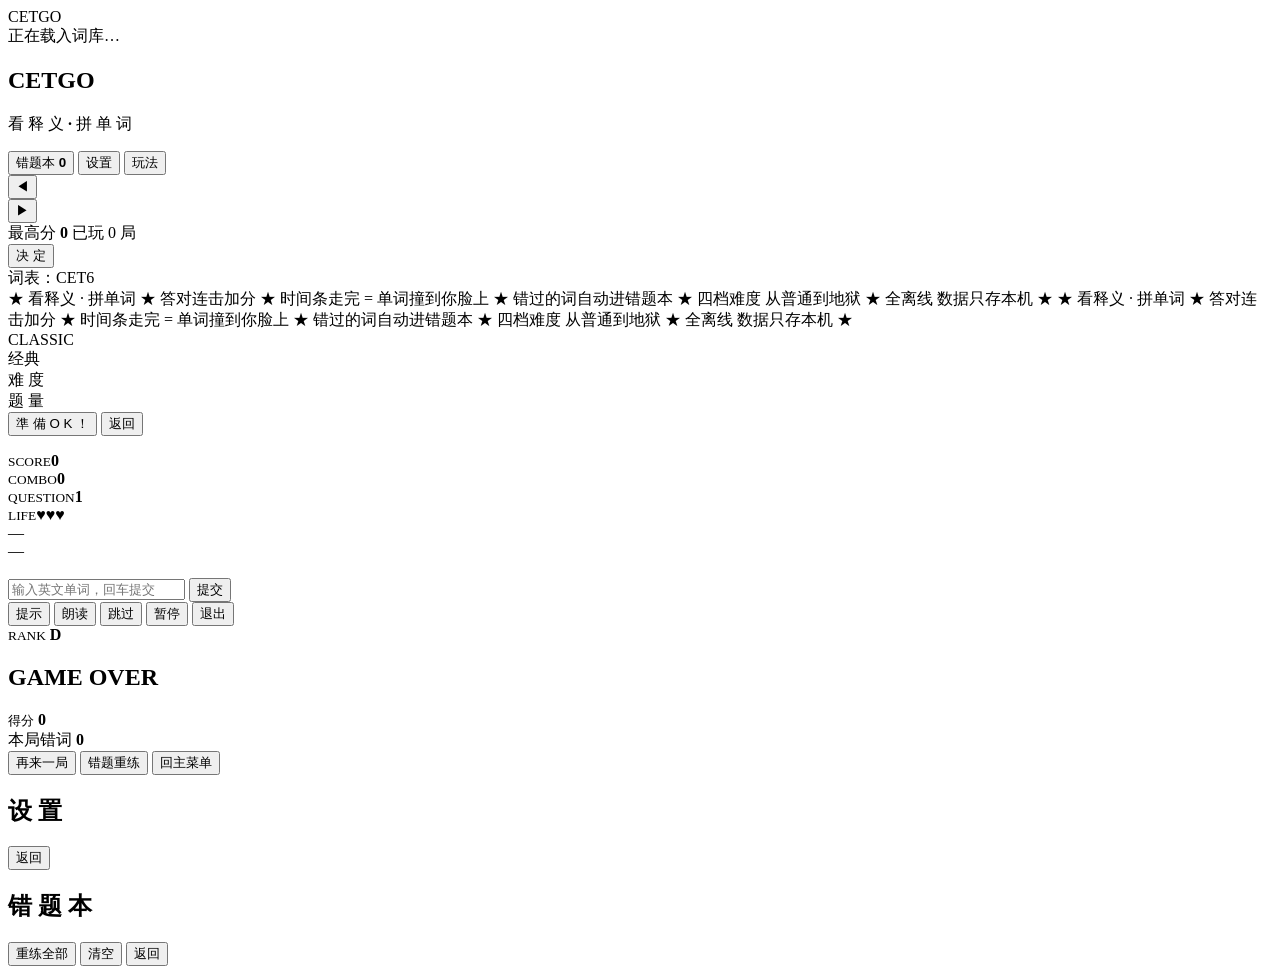
==== public/index.html @ 14b8637c "CET Go：看中文释义、限时拼英文单词的街机背单词游戏 玩法对标《漢字でGO!》——单词卡从远处一路压到脸上，时间条走完刚好撞脸。  - 四种模式（经典 / 极速 / 生存 / 主题）× 四档难度 " ====
<!DOCTYPE html>
<html lang="zh-CN">
<head>
<meta charset="UTF-8">
<meta name="viewport" content="width=device-width,initial-scale=1,viewport-fit=cover,user-scalable=no">
<meta name="theme-color" content="#fdf4ee">
<meta name="apple-mobile-web-app-capable" content="yes">
<meta name="mobile-web-app-capable" content="yes">
<meta name="apple-mobile-web-app-status-bar-style" content="default">
<meta name="apple-mobile-web-app-title" content="CET Go">
<meta name="format-detection" content="telephone=no">
<title>CET Go</title>
<link rel="icon" href="/icon.png">
<link rel="apple-touch-icon" href="/icon.png">
<link rel="manifest" href="/manifest.json">
<link rel="stylesheet" href="/css/style.css">
</head>
<body>

<!-- ============ 环境层：教室照片 / 暖光纱幕 / 樱花 ============ -->
<div class="bg" aria-hidden="true">
  <div class="bg-photo"></div>
  <div class="bg-veil"></div>
  <div class="bg-petals" id="petals"></div>
</div>

<div class="stage" id="stage">

  <!-- ============ 启动加载 ============ -->
  <section class="screen show center" id="s-boot">
    <div class="boot-wrap">
      <div class="boot-logo">CET<span>GO</span></div>
      <div class="boot-bar"><i></i></div>
      <div class="boot-msg" id="bootMsg">正在载入词库…</div>
    </div>
  </section>

  <!-- ============ 标题屏 ============ -->
  <section class="screen" id="s-title">
    <div class="ttl-glow" aria-hidden="true"></div>

    <header class="ttl-head">
      <div class="ttl-brand">
        <div class="logo-wrap">
          <span class="logo-ring r1" aria-hidden="true"></span>
          <span class="logo-ring r2" aria-hidden="true"></span>
          <h1 class="logo" data-text="CETGO">CET<span>GO</span></h1>
        </div>
        <p class="tagline">
          <span class="tg-line"></span>
          看 释 义 <b>·</b> 拼 单 词
        </p>
      </div>
      <nav class="ttl-tools">
        <button class="tool-pill" id="btnWrong">错题本 <b class="pill" id="wrongCount">0</b></button>
        <button class="tool-pill" id="btnSettings">设置</button>
        <button class="tool-pill" id="btnHelp">玩法</button>
        <!-- 只有服务是以 --lan 启动、而且这一页是在本机打开时才亮出来 -->
        <button class="tool-pill" id="btnLan" hidden>手机玩</button>
      </nav>
    </header>

    <!-- 卡组：左右箭头切换，选中的那张金框 + 放大。
         箭头放在 .car-view 里做成绝对定位，才能贴着卡片边缘 —— 卡片尺寸是 JS 算的，
         固定放在两端的话，卡片一大箭头就被甩到屏幕角落去了。 -->
    <div class="car">
      <div class="car-view" id="carView">
        <button class="car-arrow" id="carPrev" aria-label="上一个模式">◀</button>
        <div class="car-track" id="modeGrid"></div>
        <button class="car-arrow" id="carNext" aria-label="下一个模式">▶</button>
      </div>
    </div>

    <!-- 模式指示点：窄屏收起箭头后，靠它告诉手指「还有别的模式」 -->
    <div class="car-dots" id="carDots" aria-hidden="true"></div>

    <div class="car-foot">
      <div class="cf-info">
        <span class="cf-lb">最高分</span>
        <b id="cfBest">0</b>
        <span class="cf-sep" aria-hidden="true"></span>
        <span id="cfPlays">已玩 0 局</span>
      </div>
      <button class="btn primary big" id="btnDecide">决 定</button>
      <div class="cf-list" id="ttlList">词表：CET6</div>
    </div>

    <div class="ticker" aria-hidden="true">
      <div class="ticker-run">
        <span>★ 看释义 · 拼单词 ★ 答对连击加分 ★ 时间条走完 = 单词撞到你脸上 ★ 错过的词自动进错题本 ★ 四档难度 从普通到地狱 ★ 全离线 数据只存本机 ★</span>
        <span>★ 看释义 · 拼单词 ★ 答对连击加分 ★ 时间条走完 = 单词撞到你脸上 ★ 错过的词自动进错题本 ★ 四档难度 从普通到地狱 ★ 全离线 数据只存本机 ★</span>
      </div>
    </div>
  </section>

  <!-- ============ 准备屏（準備 OK！） ============ -->
  <section class="screen center" id="s-ready">
    <div class="readycard">
      <div class="rd-corner" aria-hidden="true"></div>
      <div class="rd-mode" id="rdMode">CLASSIC</div>
      <div class="rd-name" id="rdName">经典</div>

      <div class="rd-blk">
        <div class="rd-lb">难 度</div>
        <div class="seg big" id="rdDiff"></div>
        <div class="rd-note" id="rdDiffNote"></div>
      </div>

      <div class="rd-blk">
        <div class="rd-lb">题 量</div>
        <div class="seg big" id="rdCount"></div>
      </div>

      <div class="rd-ops">
        <button class="btn primary big" id="btnReady">準 備 O K ！</button>
        <button class="btn ghost" id="btnReadyBack">返回</button>
      </div>

      <p class="rd-tip" id="rdTip"></p>
    </div>
  </section>

  <!-- ============ 游戏屏 ============ -->
  <section class="screen" id="s-game">
    <div class="hud">
      <div class="hud-cell"><small>SCORE</small><b id="gScore">0</b></div>
      <div class="hud-cell combo" id="gComboCell"><small>COMBO</small><b id="gCombo">0</b></div>
      <div class="hud-cell"><small id="gOf">QUESTION</small><b id="gNo">1</b></div>
      <div class="hud-cell"><small>LIFE</small><b id="gLives" class="hearts">♥♥♥</b></div>
    </div>

    <div class="timebar" id="timeBar">
      <i id="timeFill"></i>
      <span class="tb-tick" aria-hidden="true"></span>
    </div>

    <!-- 纵深舞台：文字从远处一路压到眼前 -->
    <div class="depth" id="depth">
      <div class="card" id="card">
        <div class="verse">
          <div class="meta">
            <span class="pos" id="gPos">—</span>
            <span class="lv" id="gLv"></span>
            <!-- 字母个数：出题那一刻就告诉你这词有多长（数下面的槽太费眼） -->
            <span class="lt" id="gLen" hidden></span>
          </div>
          <div class="cn" id="gCn">—</div>
          <div class="hint" id="gHint"></div>
          <div class="reveal" id="gReveal" hidden></div>
        </div>
      </div>
      <div class="fog" id="fog" aria-hidden="true"></div>
      <div class="rush" id="rush" aria-hidden="true"></div>
      <div class="stamp" id="stamp" aria-hidden="true"></div>
    </div>

    <!-- 看板娘：表情随答题结果切换（三张立绘已做底部中心对齐，切换不会跳） -->
    <div class="chara" id="chara" data-mood="n" aria-hidden="true">
      <img class="c-n" src="/assets/girl.webp" alt="">
      <img class="c-h" src="/assets/girl_happy.webp" alt="">
      <img class="c-s" src="/assets/girl_sad.webp" alt="">
    </div>

    <div class="answer-row">
      <input id="gInput" type="text" autocomplete="off" autocapitalize="off" autocorrect="off" spellcheck="false" placeholder="输入英文单词，回车提交">
      <button class="btn primary" id="btnSubmit">提交</button>
    </div>

    <div class="ops">
      <button class="btn ghost sm" id="btnHint">提示 <b id="hintLeft"></b></button>
      <button class="btn ghost sm" id="btnSpeak">朗读</button>
      <button class="btn ghost sm" id="btnSkip">跳过</button>
      <button class="btn ghost sm" id="btnPause">暂停</button>
      <button class="btn ghost sm" id="btnQuit">退出</button>
    </div>

    <div class="flash" id="flash" aria-hidden="true"></div>
    <div class="impact" id="impact" aria-hidden="true"></div>

    <div class="overlay" id="pauseBox" hidden>
      <div class="pausecard">
        <h3>已 暂 停</h3>
        <button class="btn primary" id="btnResume">继续</button>
        <button class="btn ghost" id="btnGiveUp">结束本局</button>
      </div>
    </div>
  </section>

  <!-- ============ 结算屏 ============ -->
  <section class="screen" id="s-over">
    <div class="over-head">
      <div class="rank" id="oRank">
        <small>RANK</small>
        <b>D</b>
      </div>
      <div class="over-head-r">
        <h2 class="over-title" id="overTitle">GAME OVER</h2>
        <div class="over-score">
          <small>得分</small>
          <b id="oScore">0</b>
          <em id="oNewBest" hidden>NEW BEST!</em>
        </div>
      </div>
    </div>

    <div class="over-grid" id="oGrid"></div>

    <div class="over-wrong">
      <div class="ow-head">本局错词 <b id="oWrongN">0</b></div>
      <div class="ow-list" id="oWrongList"></div>
    </div>

    <div class="over-ops">
      <button class="btn primary" id="btnAgain">再来一局</button>
      <button class="btn ghost" id="btnRetryWrong">错题重练</button>
      <button class="btn ghost" id="btnHome">回主菜单</button>
    </div>
  </section>

  <!-- ============ 设置屏 ============ -->
  <section class="screen" id="s-set">
    <h2 class="pg-title">设 置</h2>
    <div class="set-list" id="setList"></div>
    <div class="over-ops">
      <button class="btn primary" id="btnSetBack">返回</button>
    </div>
  </section>

  <!-- ============ 错题本屏 ============ -->
  <section class="screen" id="s-wrong">
    <h2 class="pg-title">错 题 本</h2>
    <div class="ow-list big" id="wrongList"></div>
    <div class="over-ops">
      <button class="btn primary" id="btnWrongPractice">重练全部</button>
      <button class="btn ghost" id="btnWrongClear">清空</button>
      <button class="btn ghost" id="btnWrongBack">返回</button>
    </div>
  </section>

</div>

<div class="fx" id="fx" aria-hidden="true"></div>
<div class="toast" id="toast"></div>

<div class="overlay modal" id="modal" hidden>
  <div class="pausecard wide" id="modalCard"></div>
</div>

<script src="/js/sfx.js"></script>
<script src="/js/words.js"></script>
<script src="/js/app.js"></script>
</body>
</html>
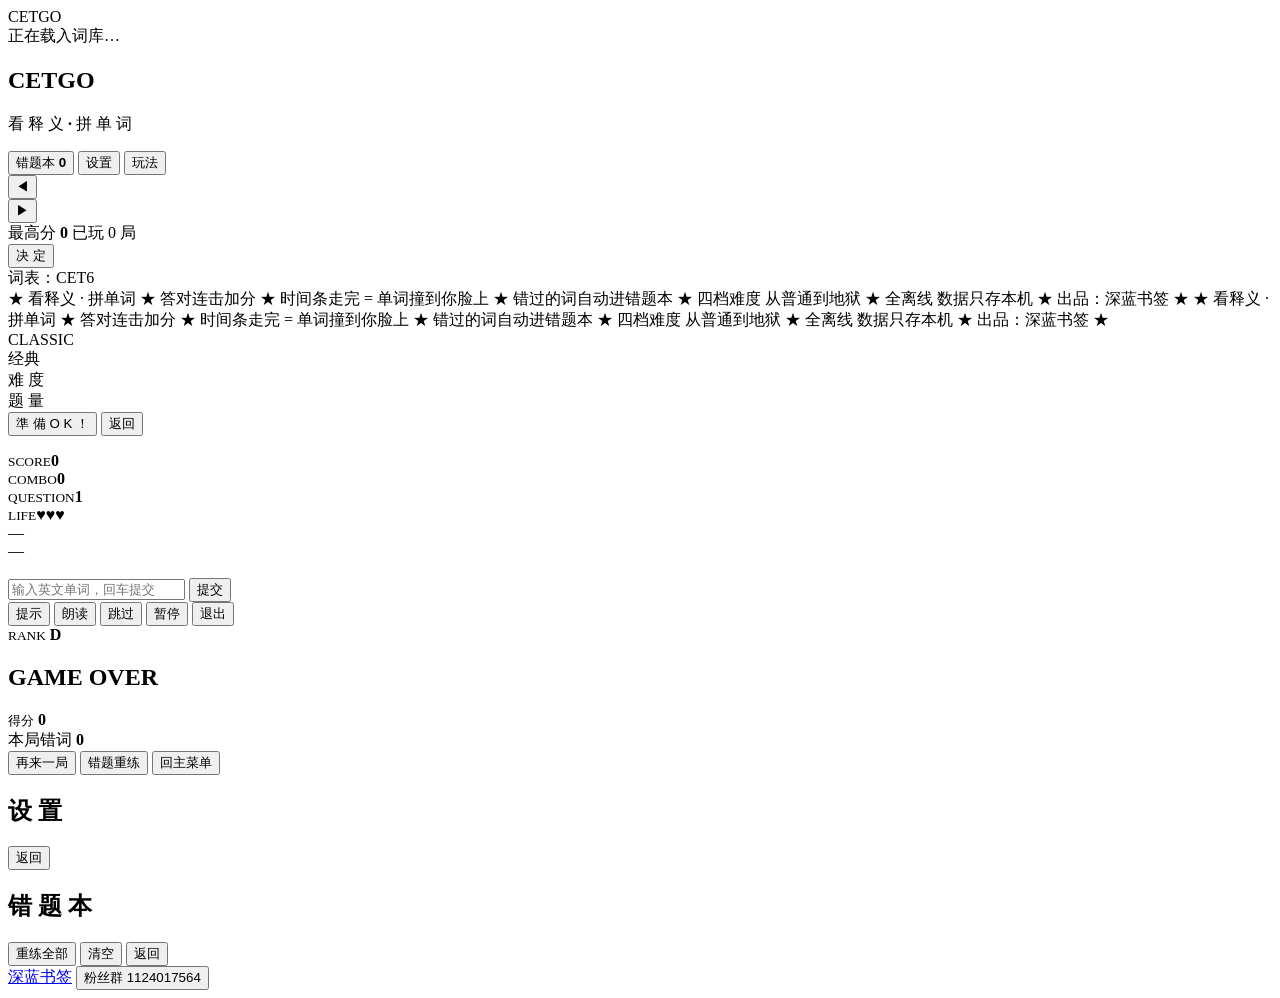
==== commit e376f32d: "加作者水印：左下角「深蓝书签」书签牌（B站主页 + 粉丝群一键复制） - .wm 固定在左下角，pointer-events:none 只给两个字面控件开，不挡任何点击 - 书签牌做成真书签形状（cl" ====
--- a/public/index.html
+++ b/public/index.html
@@ -55,8 +55,6 @@
         <button class="tool-pill" id="btnWrong">错题本 <b class="pill" id="wrongCount">0</b></button>
         <button class="tool-pill" id="btnSettings">设置</button>
         <button class="tool-pill" id="btnHelp">玩法</button>
-        <!-- 只有服务是以 --lan 启动、而且这一页是在本机打开时才亮出来 -->
-        <button class="tool-pill" id="btnLan" hidden>手机玩</button>
       </nav>
     </header>
 
@@ -87,8 +85,8 @@
 
     <div class="ticker" aria-hidden="true">
       <div class="ticker-run">
-        <span>★ 看释义 · 拼单词 ★ 答对连击加分 ★ 时间条走完 = 单词撞到你脸上 ★ 错过的词自动进错题本 ★ 四档难度 从普通到地狱 ★ 全离线 数据只存本机 ★</span>
-        <span>★ 看释义 · 拼单词 ★ 答对连击加分 ★ 时间条走完 = 单词撞到你脸上 ★ 错过的词自动进错题本 ★ 四档难度 从普通到地狱 ★ 全离线 数据只存本机 ★</span>
+        <span>★ 看释义 · 拼单词 ★ 答对连击加分 ★ 时间条走完 = 单词撞到你脸上 ★ 错过的词自动进错题本 ★ 四档难度 从普通到地狱 ★ 全离线 数据只存本机 ★ 出品：深蓝书签 ★</span>
+        <span>★ 看释义 · 拼单词 ★ 答对连击加分 ★ 时间条走完 = 单词撞到你脸上 ★ 错过的词自动进错题本 ★ 四档难度 从普通到地狱 ★ 全离线 数据只存本机 ★ 出品：深蓝书签 ★</span>
       </div>
     </div>
   </section>
@@ -239,6 +237,12 @@
 
 </div>
 
+<!-- ============ 作者水印：深蓝书签（B站）· 粉丝群 ============ -->
+<div class="wm" id="wm">
+  <a class="wm-tag" href="https://space.bilibili.com/484110391" target="_blank" rel="noopener" title="B站主页 · space.bilibili.com/484110391">深蓝书签</a>
+  <button class="wm-sub" id="wmGroup" title="点击复制群号">粉丝群 1124017564</button>
+</div>
+
 <div class="fx" id="fx" aria-hidden="true"></div>
 <div class="toast" id="toast"></div>
 
